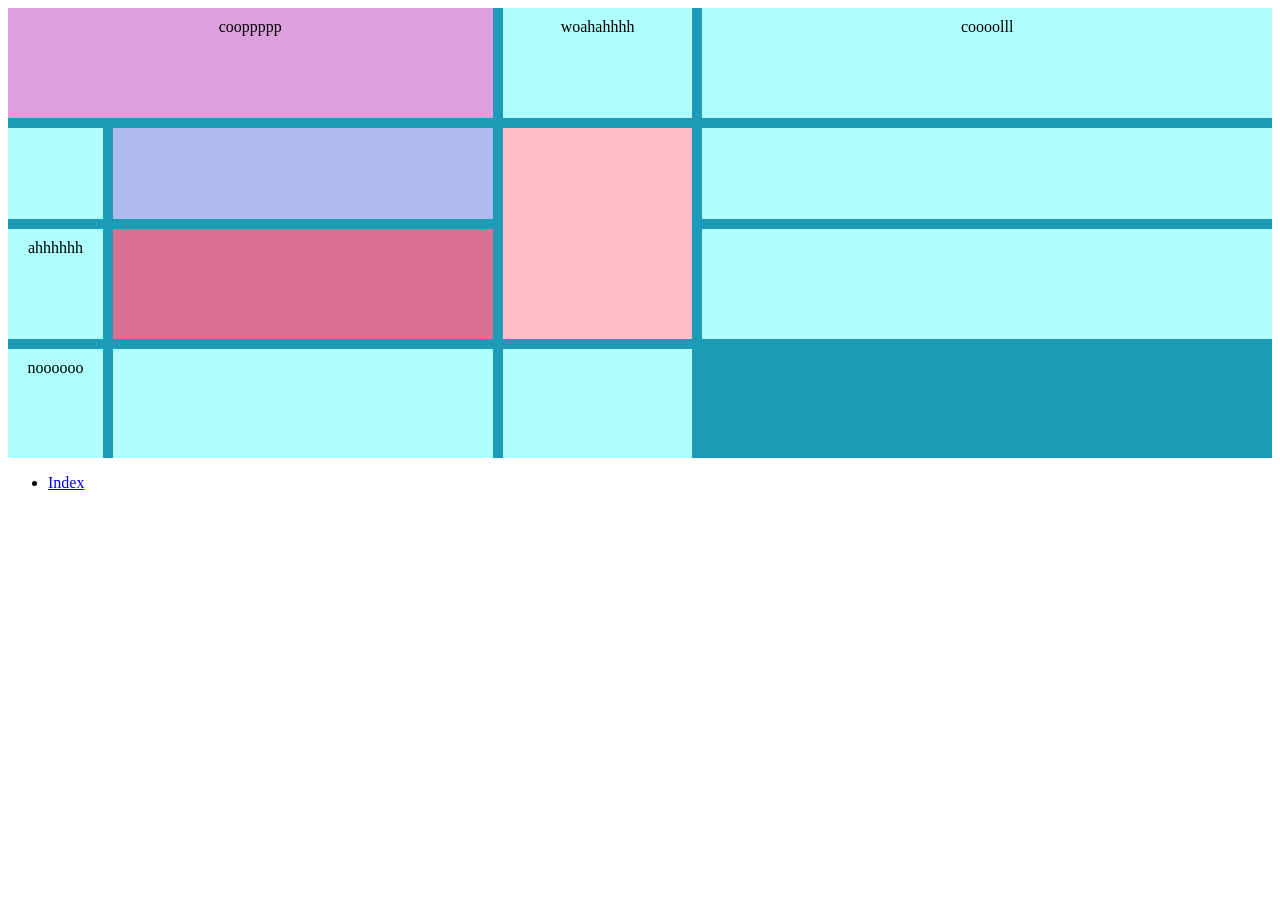
==== page2.html @ 869cc06f "Add files via upload" ====
<!DOCTYPE html>
<html>
    <link rel="stylesheet" href="stylesssaj.css">

    <head>
        <meta charset="UTF-8">
    </head>
    <body>
    <div class="container">
    <div class="item cat1">cooppppp</div>
    <div class="item cat2">woahahhhh</div>
    <div class="item cat3">coooolll</div>
    <div class="item cat4"></div>
    <div class="item cat5"></div>
    <div class="item cat6"></div>
    <div class="item cat7"></div>
    <div class="item cat8">ahhhhhh</div>
    <div class="item cat9"></div>
    <div class="item cat10"></div>
    <div class="item cat11">noooooo</div>
    <div class="item cat12"></div>
    <div class="item cat13"></div>

<div class="bg-item" style="background-image: url('https://tse3.mm.bing.net/th/id/OIP.wWI7ylg-ksfHKQ3vYPnidAHaEK?r=0&pid=Api&h=220&P=0');"></div>
</div>

<nav>
	<ul>
		<li>   <a href="index.html">Index</a> </li>
	</ul>
</nav>
    </body>
</html>
---- stylesssaj.css ----
.container{
    background-color: rgb(30, 155, 183);
    display: grid;
    grid-template-columns: 1fr 4fr 2fr 6fr;
    grid-gap: 10px;
    height: 450px;
}

.item{
    background-color: rgb(175, 255, 255);
    font-size: medium;
    padding: 10px;
    text-align: center;
    font-family: Georgia, 'Times New Roman';
}

.cat1{
    grid-column-start: 1;
    grid-column-end: 3;
    background-color: plum;
}
.cat6{
    grid-row-start: 2;
    grid-row-end: 4;
    grid-column-start: 3;
    grid-column-end: 4;
    background-color: pink;
}
.cat5{
    background-color: rgb(175, 186, 238);
}
.cat9{
    background-color: palevioletred;
}
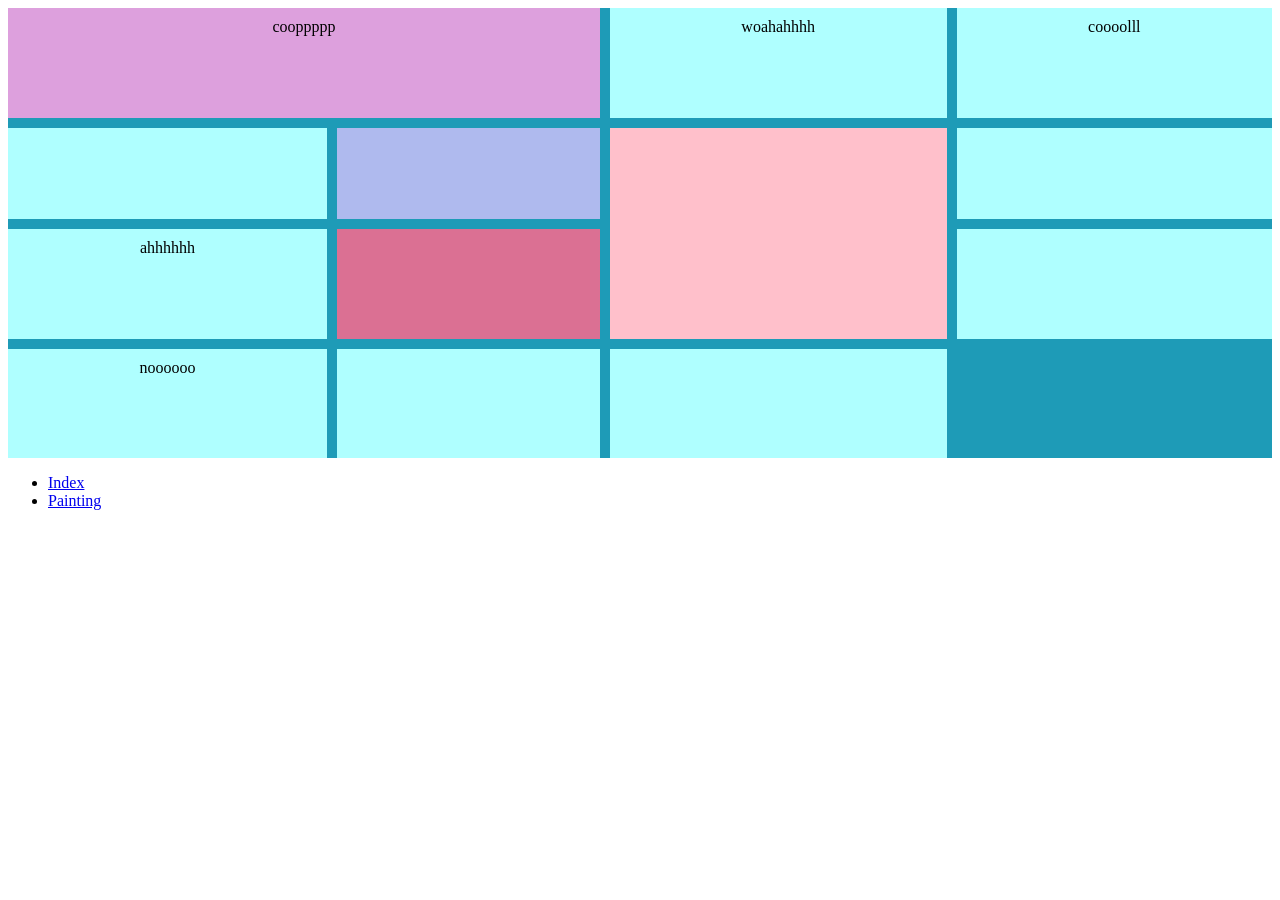
==== commit 48262a09: "Add files via upload" ====
--- a/page2.html
+++ b/page2.html
@@ -4,9 +4,7 @@
 
     <head>
         <meta charset="UTF-8">
-    </head>
-    <body>
-    <div class="container">
+          <div class="container">
     <div class="item cat1">cooppppp</div>
     <div class="item cat2">woahahhhh</div>
     <div class="item cat3">coooolll</div>
@@ -24,9 +22,13 @@
 <div class="bg-item" style="background-image: url('https://tse3.mm.bing.net/th/id/OIP.wWI7ylg-ksfHKQ3vYPnidAHaEK?r=0&pid=Api&h=220&P=0');"></div>
 </div>
 
+    </head>
+    <body>
+
 <nav>
 	<ul>
 		<li>   <a href="index.html">Index</a> </li>
+        <li>   <a href="painting.html">Painting</a> </li>
 	</ul>
 </nav>
     </body>
--- a/stylesssaj.css
+++ b/stylesssaj.css
@@ -1,7 +1,7 @@
 .container{
     background-color: rgb(30, 155, 183);
     display: grid;
-    grid-template-columns: 1fr 4fr 2fr 6fr;
+  grid-template-columns: auto auto auto auto;
     grid-gap: 10px;
     height: 450px;
 }
@@ -31,4 +31,9 @@
 }
 .cat9{
     background-color: palevioletred;
-}+}
+.cat10,
+.cat11,
+.cat12 {
+    cursor: pointer;
+}
